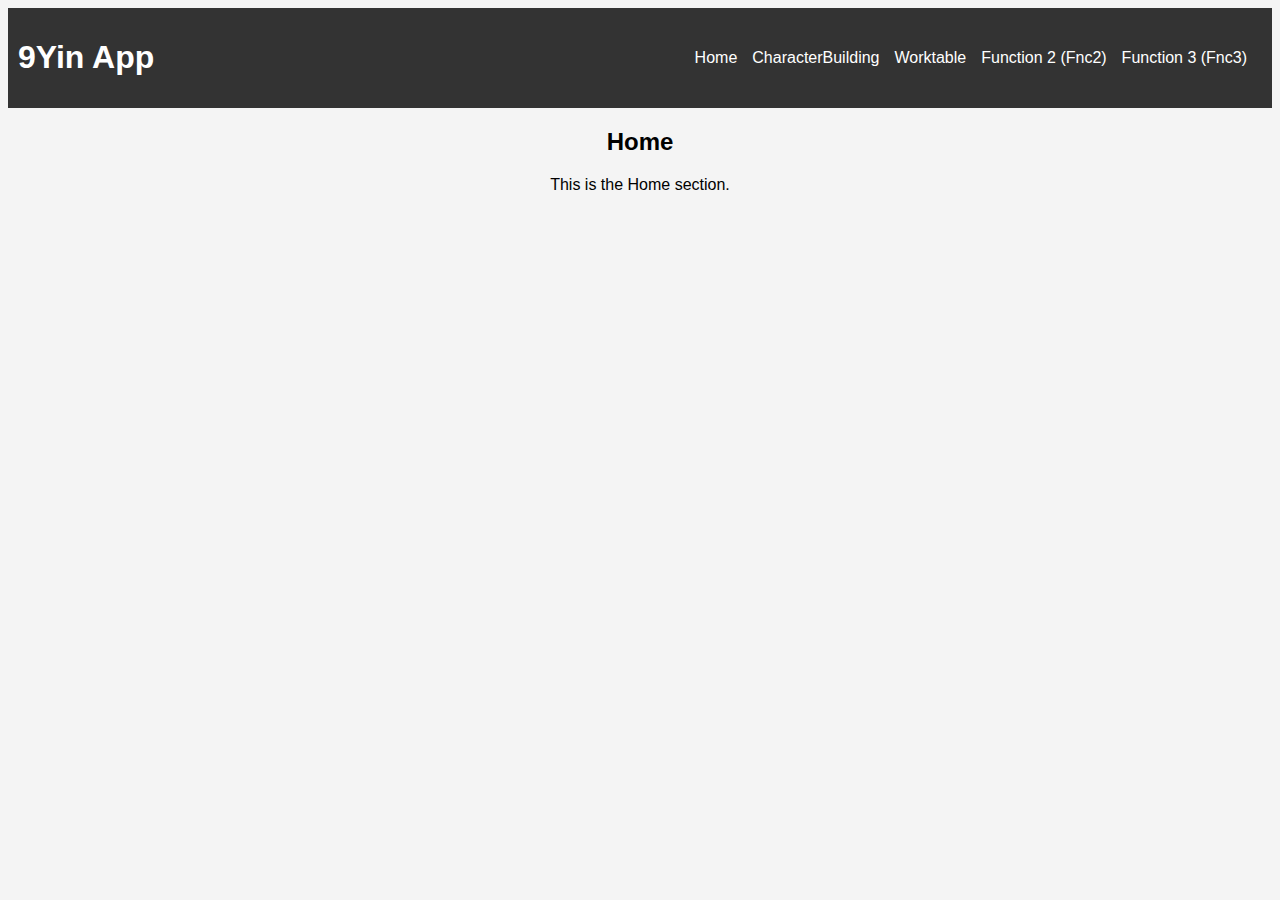
==== index.html @ 6676fbd0 "New index page" ====
<!DOCTYPE html>
<html lang="en">
<head>
    <meta charset="UTF-8">
    <meta name="viewport" content="width=device-width, initial-scale=1.0">
    <title>9Yin App</title>
    <link rel="stylesheet" href="style.css">
    <script src="src/worktable/Resources.js"></script>
    <script src="src/worktable/Tailor.js"></script>
    <script src="src/worktable/worktable.js"></script>
    <script src="src/characterbuilding/SchoolName.js"></script>
    <script src="src/characterbuilding/CharacterBuilderViewModel.js"></script>
    <script src="src/comparer/MultiComparer.js"></script>
    <script src="src/comparer/MultiFileComparerViewModel.js"></script>
    <script src="src/skills_grouping/SkillsGrouping.js"></script>
    <script src="src/skills_grouping/SkillsGroupingViewBinder.js"></script>
</head>
<body>

<header>
    <h1>9Yin App</h1>
    <nav>
        <ul>
            <li><a href="#" onclick="showSection('home')">Home</a></li>
            <li><a href="#" onclick="showSection('characterBuilding')">CharacterBuilding</a></li>
            <li><a href="#" onclick="showSection('worktable')">Worktable</a></li>
            <li><a href="#" onclick="showSection('fnc2')">Function 2 (Fnc2)</a></li>
            <li><a href="#" onclick="showSection('fnc3')">Function 3 (Fnc3)</a></li>
        </ul>
    </nav>
</header>

<section id="home">
    <h2>Home</h2>
    <p>This is the Home section.</p>
</section>

<section id="characterBuilding" style="display: none;">
    <h2>CharacterBuilding</h2>
    <div id="internal-school-select">
        <div id="main-school">
          Twelves Schools
          <button name="shaolin" schooltype="school" onclick="characterBuilderVM.selectSchool(this.name, this.getAttribute('schooltype'))">Shaolin</button>
          <button name="wudang" schooltype="school" onclick="characterBuilderVM.selectSchool(this.name, this.getAttribute('schooltype'))">Wudang</button>
          <button name="emei" schooltype="school" onclick="characterBuilderVM.selectSchool(this.name, this.getAttribute('schooltype'))">Emei</button>
          <button name="beggar" schooltype="school" onclick="characterBuilderVM.selectSchool(this.name, this.getAttribute('schooltype'))">Beggar's sect</button>
          <button name="scholar" schooltype="school" onclick="characterBuilderVM.selectSchool(this.name, this.getAttribute('schooltype'))">Scholars</button>
          <button name="tang" schooltype="school" onclick="characterBuilderVM.selectSchool(this.name, this.getAttribute('schooltype'))">Tangmen</button>
          <button name="royalGuard" schooltype="school" onclick="characterBuilderVM.selectSchool(this.name, this.getAttribute('schooltype'))">Royal guards</button>
          <button name="wanderer" schooltype="school" onclick="characterBuilderVM.selectSchool(this.name, this.getAttribute('schooltype'))">Wanderer's Valley</button>
          <button name="ming" schooltype="school" onclick="characterBuilderVM.selectSchool(this.name, this.getAttribute('schooltype'))">Ming Cult</button>
          <button name="tianshan" schooltype="school" onclick="characterBuilderVM.selectSchool(this.name, this.getAttribute('schooltype'))">Tianshan Sect</button>
          <button name="kunlun" schooltype="school" onclick="characterBuilderVM.selectSchool(this.name, this.getAttribute('schooltype'))">Kunlun Sect</button>
          <button name="xingtian" schooltype="school" onclick="characterBuilderVM.selectSchool(this.name, this.getAttribute('schooltype'))">Xingtian</button>
        </div>
        <div id="reclusive">
          Reclusive Sects
          <button name="dharma" schooltype="reclusive" onclick="characterBuilderVM.selectSchool(this.name, this.getAttribute('schooltype'))">Dharma Sect</button>
          <button name="ancientTomb" schooltype="reclusive" onclick="characterBuilderVM.selectSchool(this.name, this.getAttribute('schooltype'))">Ancient Tomb</button>
          <button name="divineWater" schooltype="reclusive" onclick="characterBuilderVM.selectSchool(this.name, this.getAttribute('schooltype'))">Divine Water</button>
          <button name="changfeng" schooltype="reclusive" onclick="characterBuilderVM.selectSchool(this.name, this.getAttribute('schooltype'))">Changfeng Escort</button>
          <button name="mountHua" schooltype="reclusive" onclick="characterBuilderVM.selectSchool(this.name, this.getAttribute('schooltype'))">Mount Hua</button>
          <button name="nianluo" schooltype="reclusive" onclick="characterBuilderVM.selectSchool(this.name, this.getAttribute('schooltype'))">Nianluo</button>
          <button name="bloodBlade" schooltype="reclusive" onclick="characterBuilderVM.selectSchool(this.name, this.getAttribute('schooltype'))">Blood Blade</button>
          <button name="fivePoisons" schooltype="reclusive" onclick="characterBuilderVM.selectSchool(this.name, this.getAttribute('schooltype'))">Five Poisons</button>
          <button name="shenji" schooltype="reclusive" onclick="characterBuilderVM.selectSchool(this.name, this.getAttribute('schooltype'))">Shenji Camp</button>
          <button name="starryPavillion" schooltype="reclusive" onclick="characterBuilderVM.selectSchool(this.name, this.getAttribute('schooltype'))">Starry Pavillion</button>
          <button name="tianya" schooltype="reclusive" onclick="characterBuilderVM.selectSchool(this.name, this.getAttribute('schooltype'))">Tianya voyage</button>
          <button name="wanghui" schooltype="reclusive" onclick="characterBuilderVM.selectSchool(this.name, this.getAttribute('schooltype'))">Wanghui zhou</button>
        </div>
        <div id="faction">
          Factions
          <button name="xu" schooltype="faction" onclick="characterBuilderVM.selectSchool(this.name, this.getAttribute('schooltype'))">Xu family</button>
          <button name="shen" schooltype="faction" onclick="characterBuilderVM.selectSchool(this.name, this.getAttribute('schooltype'))">Shen family</button>
          <button name="hundredBeast" schooltype="faction" onclick="characterBuilderVM.selectSchool(this.name, this.getAttribute('schooltype'))">Hundred beast</button>
          <button name="peachBlossom" schooltype="faction" onclick="characterBuilderVM.selectSchool(this.name, this.getAttribute('schooltype'))">Peach Blossom Island</button>
          <button name="rootless" schooltype="faction" onclick="characterBuilderVM.selectSchool(this.name, this.getAttribute('schooltype'))">Rootless Sect</button>
          <button name="movingFlower" schooltype="faction" onclick="characterBuilderVM.selectSchool(this.name, this.getAttribute('schooltype'))">Moving Flower Palace</button>
          <button name="tianlun" schooltype="faction" onclick="characterBuilderVM.selectSchool(this.name, this.getAttribute('schooltype'))">Tianlun temple</button>
          <button name="qingyi" schooltype="faction" onclick="characterBuilderVM.selectSchool(this.name, this.getAttribute('schooltype'))">Qingyi pavillion</button>
        </div>
    </div>

    <div id="internalTypeSelect">

    </div>
    
    <div id="internalDetails">

        
    </div>
</section>

<section id="worktable" style="display: none;">
    <h2>Worktable</h2>
    <div id="tailor-items">
        <!--dynamic content will be added when loaded-->
    </div>
    <section id="player-helper" style="display: block;">
        <!-- The player helper content will be dynamically added here -->
    </section>
    <script>
        renderTailor()
    </script>
</section>

<section id="fnc2" style="display: none;">
    <h2>Function 2 (Fnc2)</h2>
    <p>This is the Function 2 section.</p>
</section>

<section id="fnc3" style="display: none;">
    <h2>Function 3 (Fnc3)</h2>
    <p>This is the Function 3 section.</p>
</section>

<script>
    function showSection(sectionId) {
        // Hide all sections
        document.querySelectorAll('section').forEach(section => {
            section.style.display = 'none';
        });

        // Show the selected section
        const selectedSection = document.getElementById(sectionId);
        if (selectedSection) {
            selectedSection.style.display = 'block';
        }
    }
</script>

</body>
</html>
---- style.css ----
body {
    font-family: Arial, sans-serif;
    background-color: #f4f4f4;
    text-align: center;
}

header {
    background-color: #333;
    color: #fff;
    padding: 10px;
    display: flex;
    justify-content: space-between;
    align-items: center;
}

nav ul {
    list-style-type: none;
    margin: 0;
    padding: 0;
    display: flex;
}

nav li {
    margin-right: 15px;
}

nav a {
    text-decoration: none;
    color: #fff;
}

.tooltip {
    display: none;
    position: absolute;
    background-color: #fff;
    border: 1px solid #ccc;
    padding: 10px;
    z-index: 1;
    box-shadow: 0 2px 4px rgba(0, 0, 0, 0.1);
}

.tailor-item {
    display: inline-block;
    vertical-align: top;
    margin-right: 20px; /* Adjust as needed for spacing between items */
    margin-bottom: 20px;
    width: 150px; /* Fixed width for each item */
    height: 150px;
    background-color: #e00000; /* Background color for each item, adjust as needed */
    padding: 10px;
    font-size: 15px;
}

#player-helper {
    margin-top: 20px;
    padding: 10px;
    border: 1px solid #ccc;
    background-color: #f5f5f5;
}

#player-helper h2 {
    font-size: 1.2em;
    margin-bottom: 10px;
}

#player-helper .resource-item {
    margin-bottom: 5px;
}

button {
    margin: 5px;
    padding: 10px 15px;
    font-size: 14px;
    text-align: center;
    text-decoration: none;
    display: inline-block;
    cursor: pointer;
    border: 1px solid #ccc;
    border-radius: 4px;
    background-color: #f0f0f0;
    color: #333;
}

button:hover {
    background-color: #ddd;
}
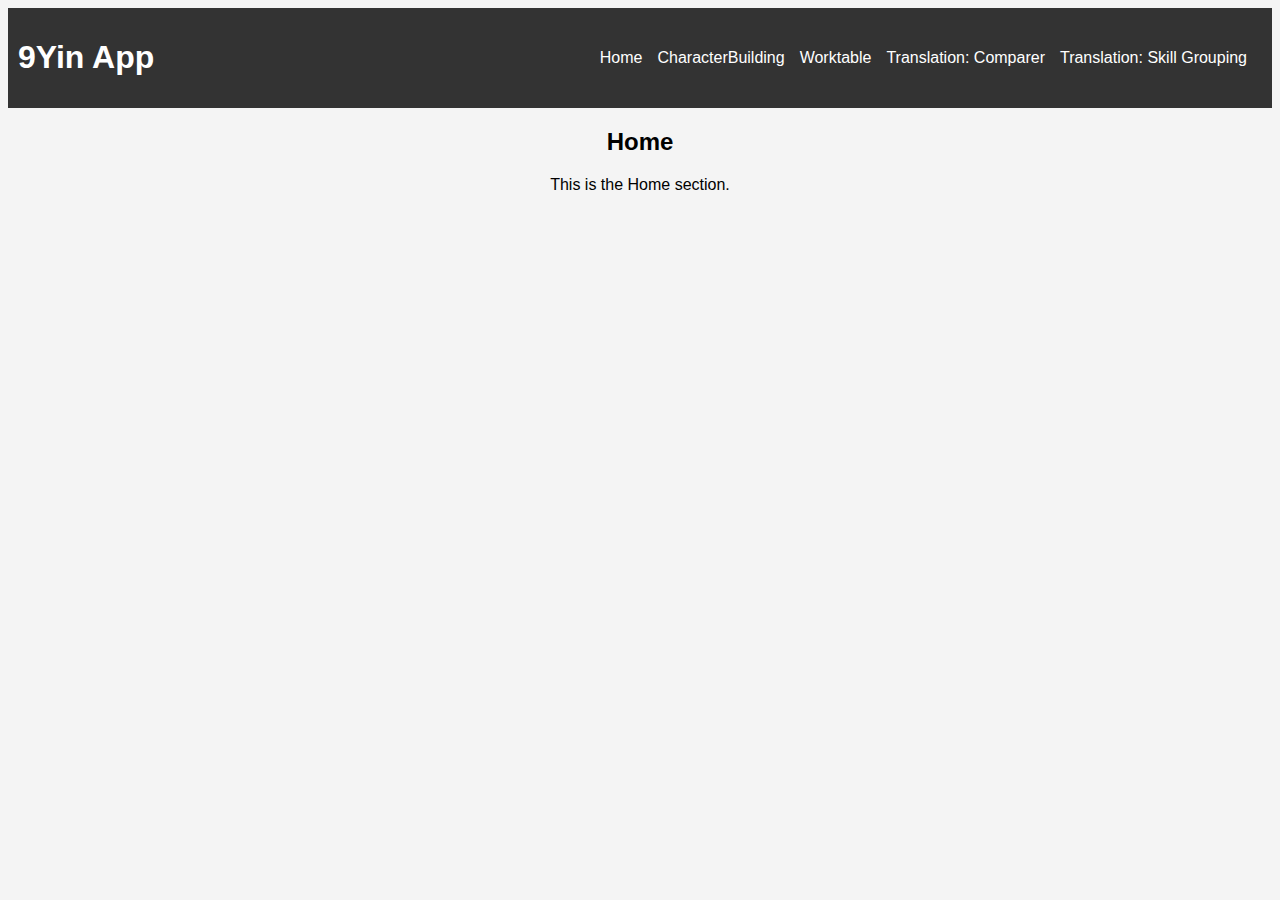
==== commit 8cf09997: "update index" ====
--- a/index.html
+++ b/index.html
@@ -7,6 +7,7 @@
     <link rel="stylesheet" href="style.css">
     <script src="src/worktable/Resources.js"></script>
     <script src="src/worktable/Tailor.js"></script>
+    <script src="src/worktable/Accessory.js"></script>
     <script src="src/worktable/worktable.js"></script>
     <script src="src/characterbuilding/SchoolName.js"></script>
     <script src="src/characterbuilding/CharacterBuilderViewModel.js"></script>
@@ -24,8 +25,8 @@
             <li><a href="#" onclick="showSection('home')">Home</a></li>
             <li><a href="#" onclick="showSection('characterBuilding')">CharacterBuilding</a></li>
             <li><a href="#" onclick="showSection('worktable')">Worktable</a></li>
-            <li><a href="#" onclick="showSection('fnc2')">Function 2 (Fnc2)</a></li>
-            <li><a href="#" onclick="showSection('fnc3')">Function 3 (Fnc3)</a></li>
+            <li><a href="#" onclick="showSection('translation_comparer')">Translation: Comparer</a></li>
+            <li><a href="#" onclick="showSection('translation_skillGrouping')">Translation: Skill Grouping</a></li>
         </ul>
     </nav>
 </header>
@@ -93,25 +94,23 @@
 
 <section id="worktable" style="display: none;">
     <h2>Worktable</h2>
-    <div id="tailor-items">
+    <div id="items">
         <!--dynamic content will be added when loaded-->
     </div>
     <section id="player-helper" style="display: block;">
         <!-- The player helper content will be dynamically added here -->
     </section>
     <script>
-        renderTailor()
+        renderItem()
     </script>
 </section>
 
-<section id="fnc2" style="display: none;">
-    <h2>Function 2 (Fnc2)</h2>
-    <p>This is the Function 2 section.</p>
+<section id="translation_comparer" style="display: none;">
+    <iframe class ="iframe" src="/src/comparer/Comparer.html"></iframe> 
 </section>
 
-<section id="fnc3" style="display: none;">
-    <h2>Function 3 (Fnc3)</h2>
-    <p>This is the Function 3 section.</p>
+<section id="translation_skillGrouping" style="display: none;">
+    <iframe class ="iframe" src="/src/skills_grouping/SkillsGrouping.html"></iframe>
 </section>
 
 <script>
--- a/style.css
+++ b/style.css
@@ -29,6 +29,12 @@
     color: #fff;
 }
 
+.iframe {
+    width: 100%; /* Responsive width */
+    height: 80vh; /* Fixed height, but you can make it responsive as well */
+    border: none; /* Optional: removes the default frame border */
+  }
+
 .tooltip {
     display: none;
     position: absolute;
@@ -39,14 +45,14 @@
     box-shadow: 0 2px 4px rgba(0, 0, 0, 0.1);
 }
 
-.tailor-item {
+.item {
     display: inline-block;
     vertical-align: top;
     margin-right: 20px; /* Adjust as needed for spacing between items */
     margin-bottom: 20px;
-    width: 150px; /* Fixed width for each item */
-    height: 150px;
-    background-color: #e00000; /* Background color for each item, adjust as needed */
+    width: 6vw; /* Fixed width for each item */
+    height: 10vh;
+    background-color: #898989; /* Background color for each item, adjust as needed */
     padding: 10px;
     font-size: 15px;
 }
